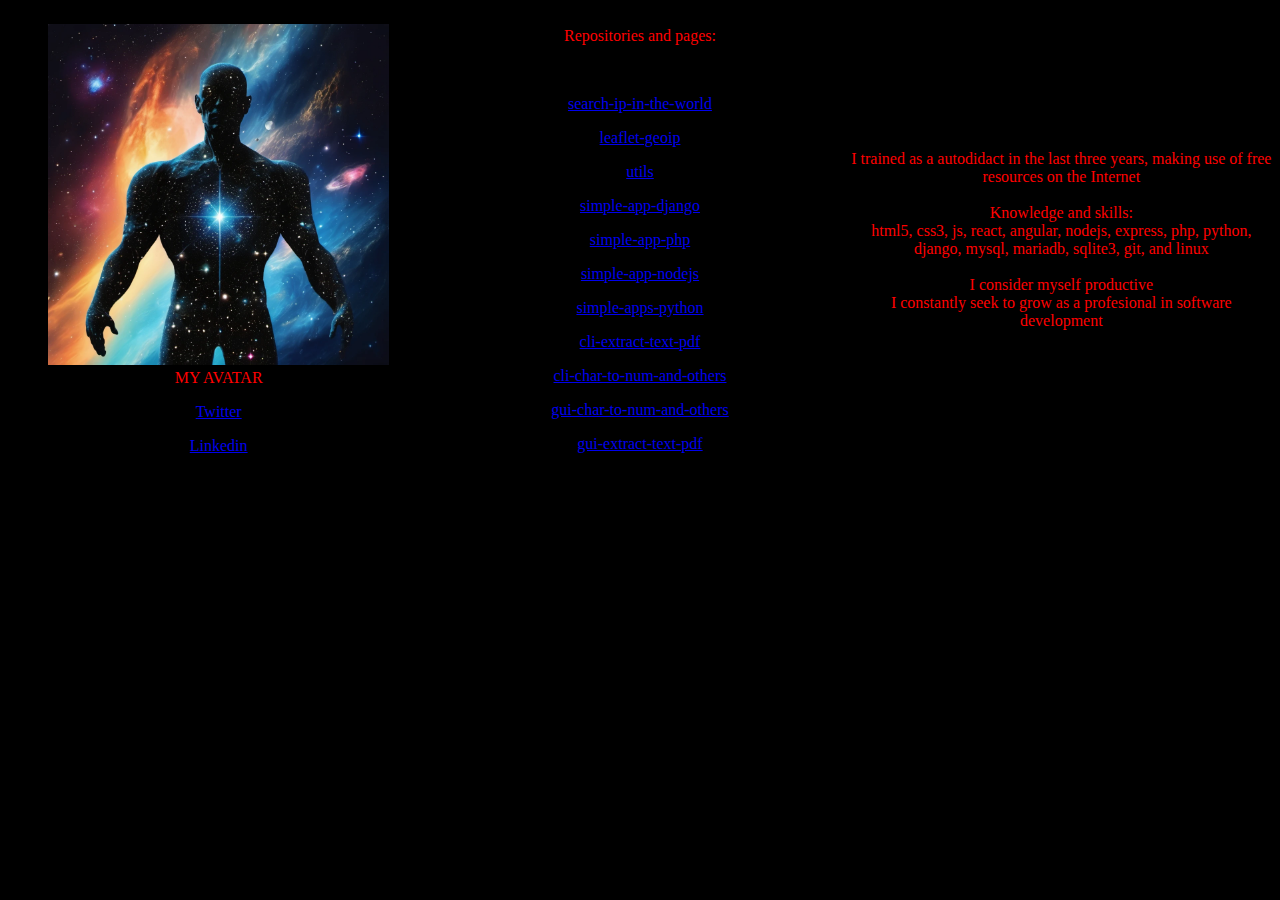
==== index.html @ dadb9a0d "Add files via upload" ====
<!DOCTYPE html>
<html>
<head>
    <base target="_blank" />
    <meta charset="utf-8" />
    <meta name="viewport" content="width=device-width,initial-scale=1.0" />
    <title>CV and PORTFOLIO</title>
    <link rel="stylesheet" href="styles.css" />
</head>
<body>
    <div class="done">
        <div class="dtwo">
            <figure>
            	<img src="img.webp" alt="My avatar" />
            	<figcaption>MY AVATAR<figcaption/>
	    </figure>
            <p><a href="https://twitter.com/someone000else">Twitter</a></p>
            <p><a href="https://linkedin.com/in/someone-else">Linkedin</a></p>
        </div>
        <div class="dthree">
            <p>Repositories and pages:</p><br />
            <p><a href="https://someoneelse0.github.io/search-ip-in-the-world">search-ip-in-the-world</a></p>
	    <p><a href="https://someoneelse0.github.io/leaflet-geoip">leaflet-geoip</a></p>
	    <p><a href="https://someoneelse0.github.io/utils">utils</a></p>
            <p><a href="https://github.com/someoneelse0/simple-app-django">simple-app-django</a></p>
            <p><a href="https://github.com/someoneelse0/simple-app-php">simple-app-php</a></p>
            <p><a href="https://github.com/someoneelse0/simple-app-nodejs">simple-app-nodejs</a></p>
            <p><a href="https://github.com/someoneelse0/simple-apps-python">simple-apps-python</a></p>
            <p><a href="https://github.com/someoneelse0/cli-extract-text-pdf">cli-extract-text-pdf</a></p>
            <p><a href="https://github.com/someoneelse0/cli-char-to-num-and-others">cli-char-to-num-and-others</a></p>
            <p><a href="https://github.com/someoneelse0/gui-char-to-num-and-others">gui-char-to-num-and-others</a></p>
            <p><a href="https://github.com/someoneelse0/gui-extract-text-pdf">gui-extract-text-pdf</a></p>
        </div>
        <div class="dfour">
            <p>I trained as a autodidact in the last three years, making use of free resources on the Internet</p><br />
            <p>Knowledge and skills:</p>
            <p>html5, css3, js, react, angular, nodejs, express, php, python, django, mysql, mariadb, sqlite3, git, and linux</p><br />
            <p>I consider myself productive</p>
            <p>I constantly seek to grow as a profesional in software development</p>
        </div>
    </div>
    <script src="app.js"></script>
</body>
</html>
---- styles.css ----
::selection{
	background-color:#ff0000ff;
	color:#000000ff;
}
body{
	background-color:#000000ff;
	color:#ff0000ff;
}
.done {
	display: flex;
	flex-wrap: wrap;
	justify-content: center;
	align-items: center;
}
.dtwo {
	flex: 1;
	text-align: center;
}
.dtwo img {
	max-width: 100%;
	height: auto;
}
.dthree {
	flex: 1;
	text-align: center;
}
.dfour {
	flex: 1;
	text-align: center;
}
.dfour p {
	margin: 0;
}
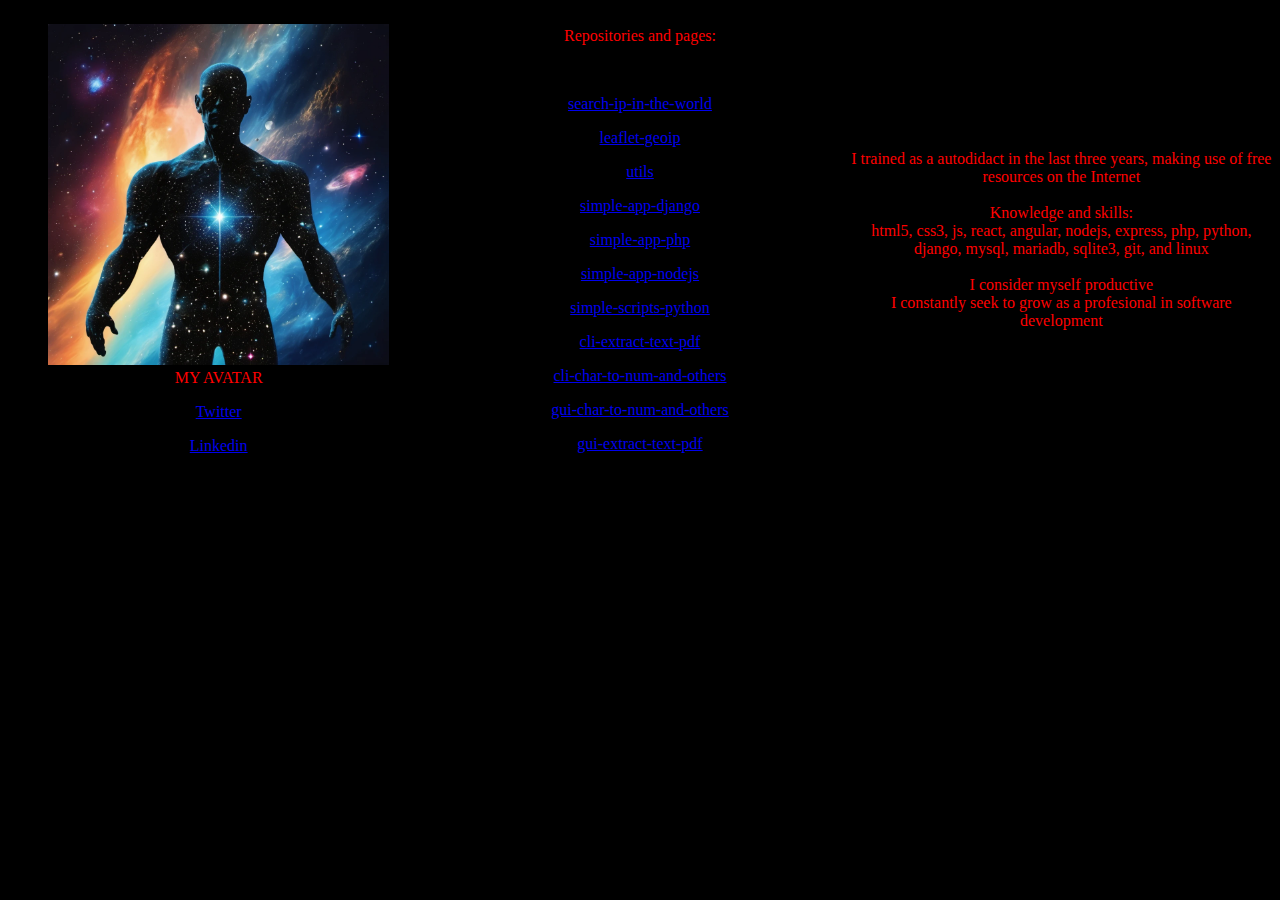
==== commit a41f8193: "Update index.html" ====
--- a/index.html
+++ b/index.html
@@ -25,7 +25,7 @@
             <p><a href="https://github.com/someoneelse0/simple-app-django">simple-app-django</a></p>
             <p><a href="https://github.com/someoneelse0/simple-app-php">simple-app-php</a></p>
             <p><a href="https://github.com/someoneelse0/simple-app-nodejs">simple-app-nodejs</a></p>
-            <p><a href="https://github.com/someoneelse0/simple-apps-python">simple-apps-python</a></p>
+            <p><a href="https://github.com/someoneelse0/simple-scripts-python">simple-scripts-python</a></p>
             <p><a href="https://github.com/someoneelse0/cli-extract-text-pdf">cli-extract-text-pdf</a></p>
             <p><a href="https://github.com/someoneelse0/cli-char-to-num-and-others">cli-char-to-num-and-others</a></p>
             <p><a href="https://github.com/someoneelse0/gui-char-to-num-and-others">gui-char-to-num-and-others</a></p>
